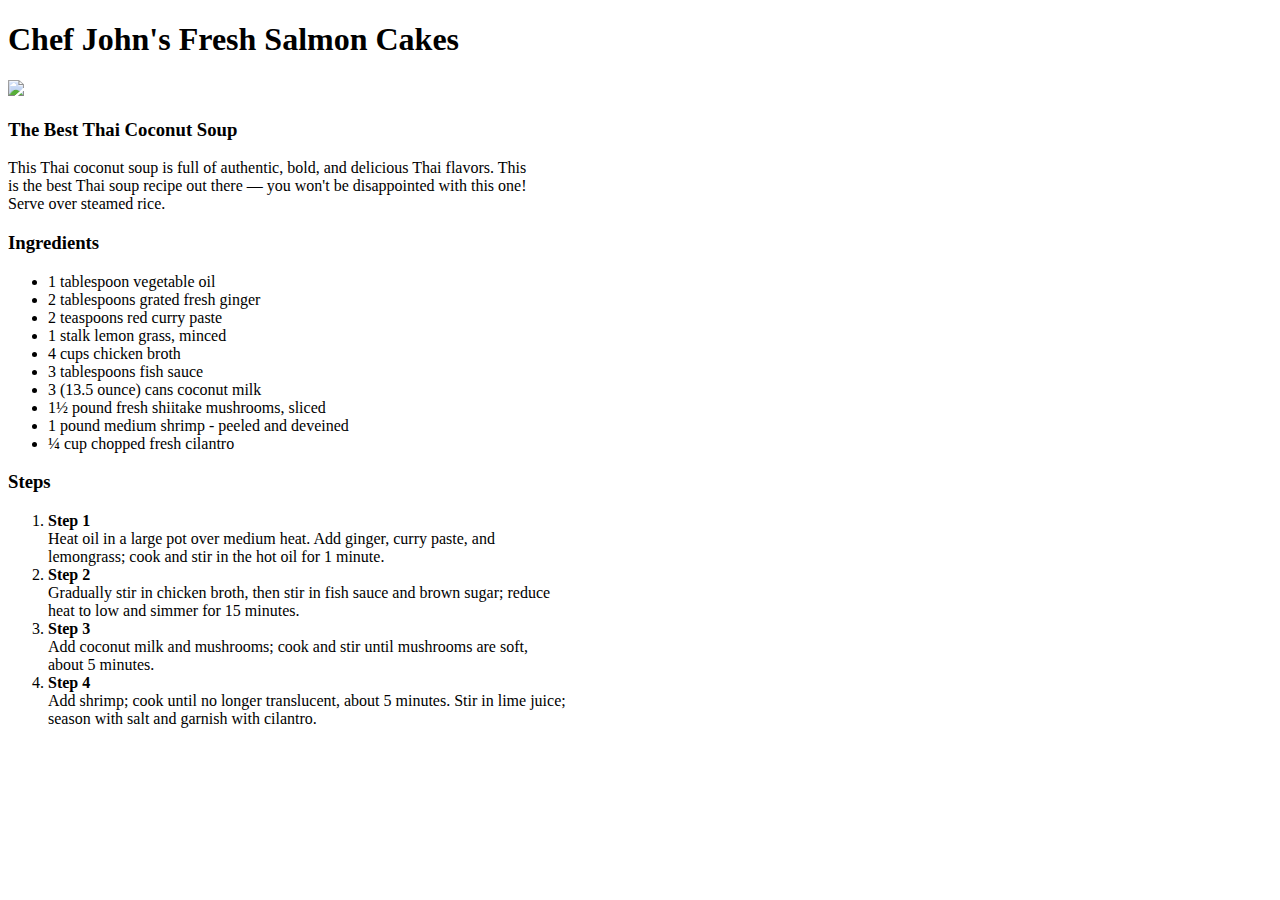
==== recipes/coconutsoup.html @ 5aecdf47 "CCreate a recipe page with same structure" ====
<!DOCTYPE html>
<html lang="en">
<head>
    <meta charset="UTF-8">
    <meta http-equiv="X-UA-Compatible" content="IE=edge">
    <meta name="viewport" content="width=device-width, initial-scale=1.0">
    <title>Document</title>
</head>
<body>
    <h1>Chef John's Fresh Salmon Cakes</h1>
    <img src="https://www.allrecipes.com/thmb/DFPXazNttO6GYkAR7UVfwdw4rY0=/750x0/filters:no_upscale():max_bytes(150000):strip_icc():format(webp)/2319909-the-best-thai-coconut-soup-Aja-1x1-1-d2385a72da884e75a7364d6ecca5680e.jpg">
    <h3>The Best Thai Coconut Soup</h3>
    <p>This Thai coconut soup is full of authentic, bold, and delicious Thai flavors. This <br>
         is the best Thai soup recipe out there — you won't be disappointed with this one! <br>
         Serve over steamed rice. <br></p>
    <h3>Ingredients</h3>
    <ul>
        <li>1 tablespoon vegetable oil</li>
        <li>2 tablespoons grated fresh ginger</li>
        <li>2 teaspoons red curry paste</li>
        <li>1 stalk lemon grass, minced</li>
        <li>4 cups chicken broth</li>
        <li>3 tablespoons fish sauce</li>
        <li>3 (13.5 ounce) cans coconut milk</li>
        <li>1½ pound fresh shiitake mushrooms, sliced</li>
        <li>1 pound medium shrimp - peeled and deveined</li>
        <li>¼ cup chopped fresh cilantro</li>
    </ul>
    <h3>Steps</h3>
    <ol>
        <li> <strong>Step 1</strong> <br> Heat oil in a large pot over medium heat. Add ginger, curry paste, and <br>
             lemongrass; cook and stir in the hot oil for 1 minute. <br></li>
        <li><strong>Step 2</strong> <br>Gradually stir in chicken broth, then stir in fish sauce and brown sugar; reduce <br>
             heat to low and simmer for 15 minutes. <br></li>
        <li><strong>Step 3</strong> <br> Add coconut milk and mushrooms; cook and stir until mushrooms are soft, <br>
             about 5 minutes. <br></li>
        <li><strong>Step 4</strong> <br> Add shrimp; cook until no longer translucent, about 5 minutes. Stir in lime juice; <br>
             season with salt and garnish with cilantro. <br></li>
    </ol>
</body>
</html>
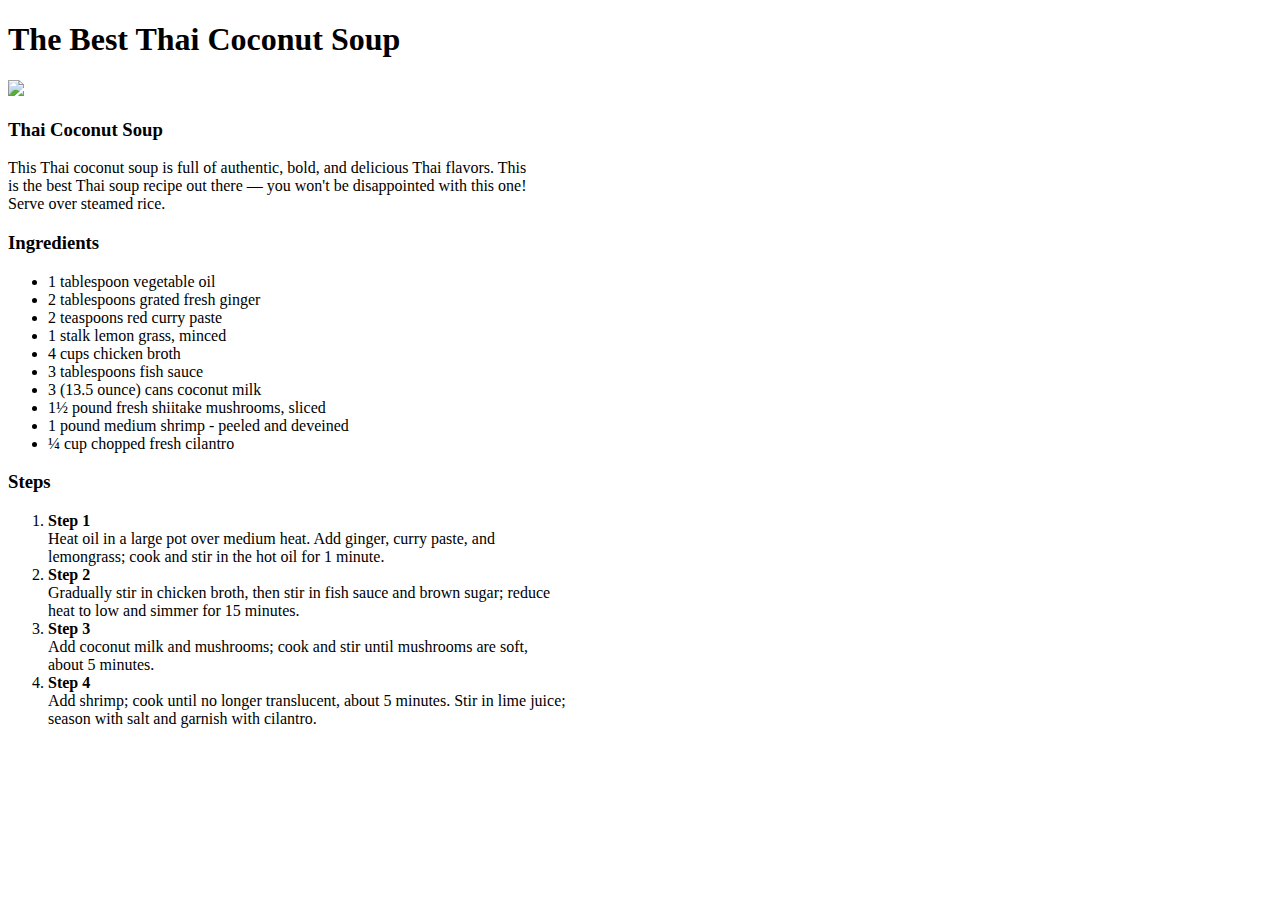
==== commit 4f66ce25: "Fix typo error in title" ====
--- a/recipes/coconutsoup.html
+++ b/recipes/coconutsoup.html
@@ -4,12 +4,12 @@
     <meta charset="UTF-8">
     <meta http-equiv="X-UA-Compatible" content="IE=edge">
     <meta name="viewport" content="width=device-width, initial-scale=1.0">
-    <title>Document</title>
+    <title>Recipe</title>
 </head>
 <body>
-    <h1>Chef John's Fresh Salmon Cakes</h1>
+    <h1>The Best Thai Coconut Soup</h1>
     <img src="https://www.allrecipes.com/thmb/DFPXazNttO6GYkAR7UVfwdw4rY0=/750x0/filters:no_upscale():max_bytes(150000):strip_icc():format(webp)/2319909-the-best-thai-coconut-soup-Aja-1x1-1-d2385a72da884e75a7364d6ecca5680e.jpg">
-    <h3>The Best Thai Coconut Soup</h3>
+    <h3>Thai Coconut Soup</h3>
     <p>This Thai coconut soup is full of authentic, bold, and delicious Thai flavors. This <br>
          is the best Thai soup recipe out there — you won't be disappointed with this one! <br>
          Serve over steamed rice. <br></p>
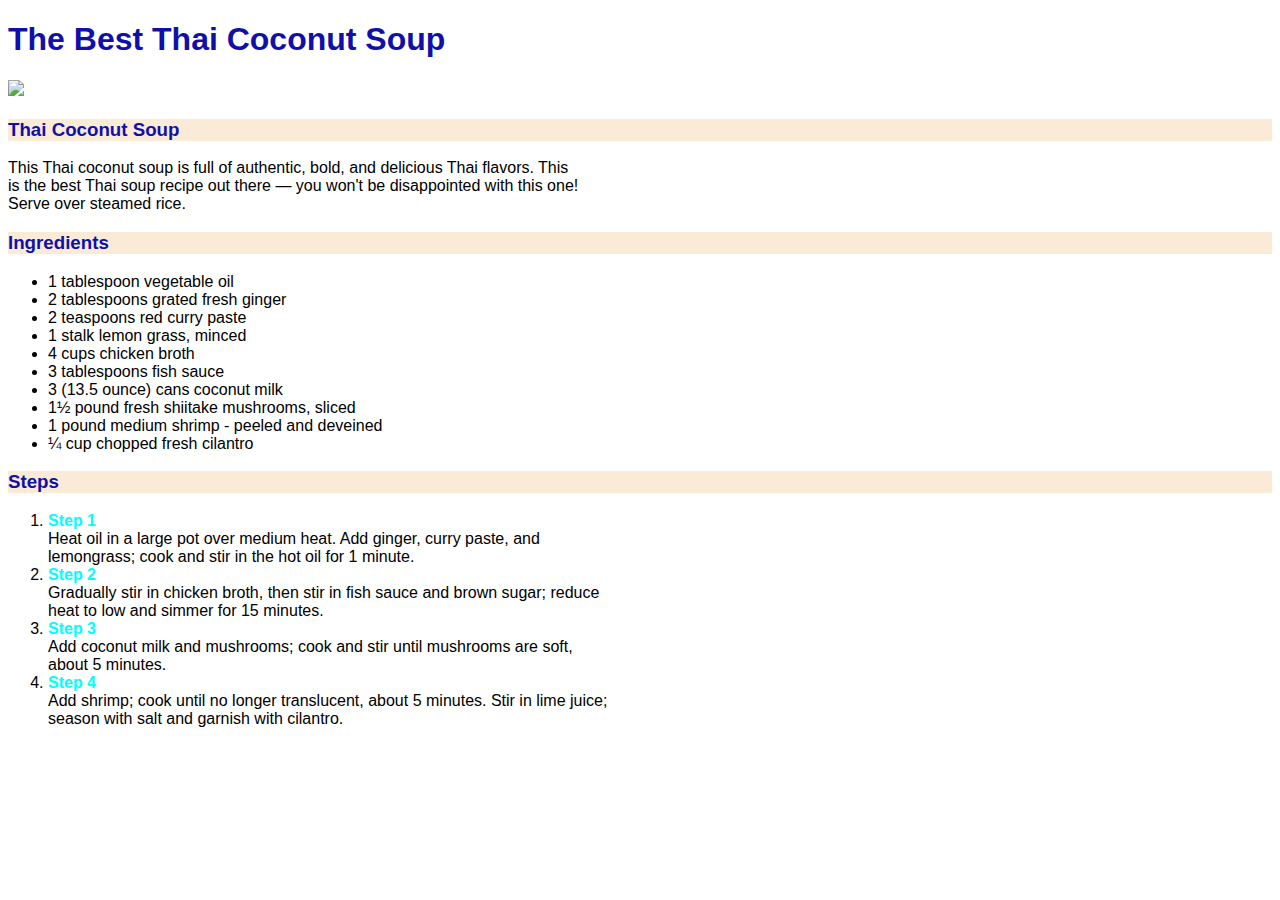
==== commit d70c908a: "Make basic style CSS" ====
--- a/recipes/coconutsoup.html
+++ b/recipes/coconutsoup.html
@@ -5,6 +5,7 @@
     <meta http-equiv="X-UA-Compatible" content="IE=edge">
     <meta name="viewport" content="width=device-width, initial-scale=1.0">
     <title>Recipe</title>
+    <link rel="stylesheet" href="styles.css">
 </head>
 <body>
     <h1>The Best Thai Coconut Soup</h1>
--- a/recipes/styles.css
+++ b/recipes/styles.css
@@ -0,0 +1,17 @@
+body {
+    font-family: Verdana, Geneva, Tahoma, sans-serif;
+}
+h1 {
+    color: hsl(240, 83%, 36%);
+}
+img {
+    height: auto;
+    width: 400px;
+}
+h3 {
+    color: hsl(240, 83%, 36%);
+    background-color: antiquewhite;
+}
+strong {
+    color: aqua;
+}